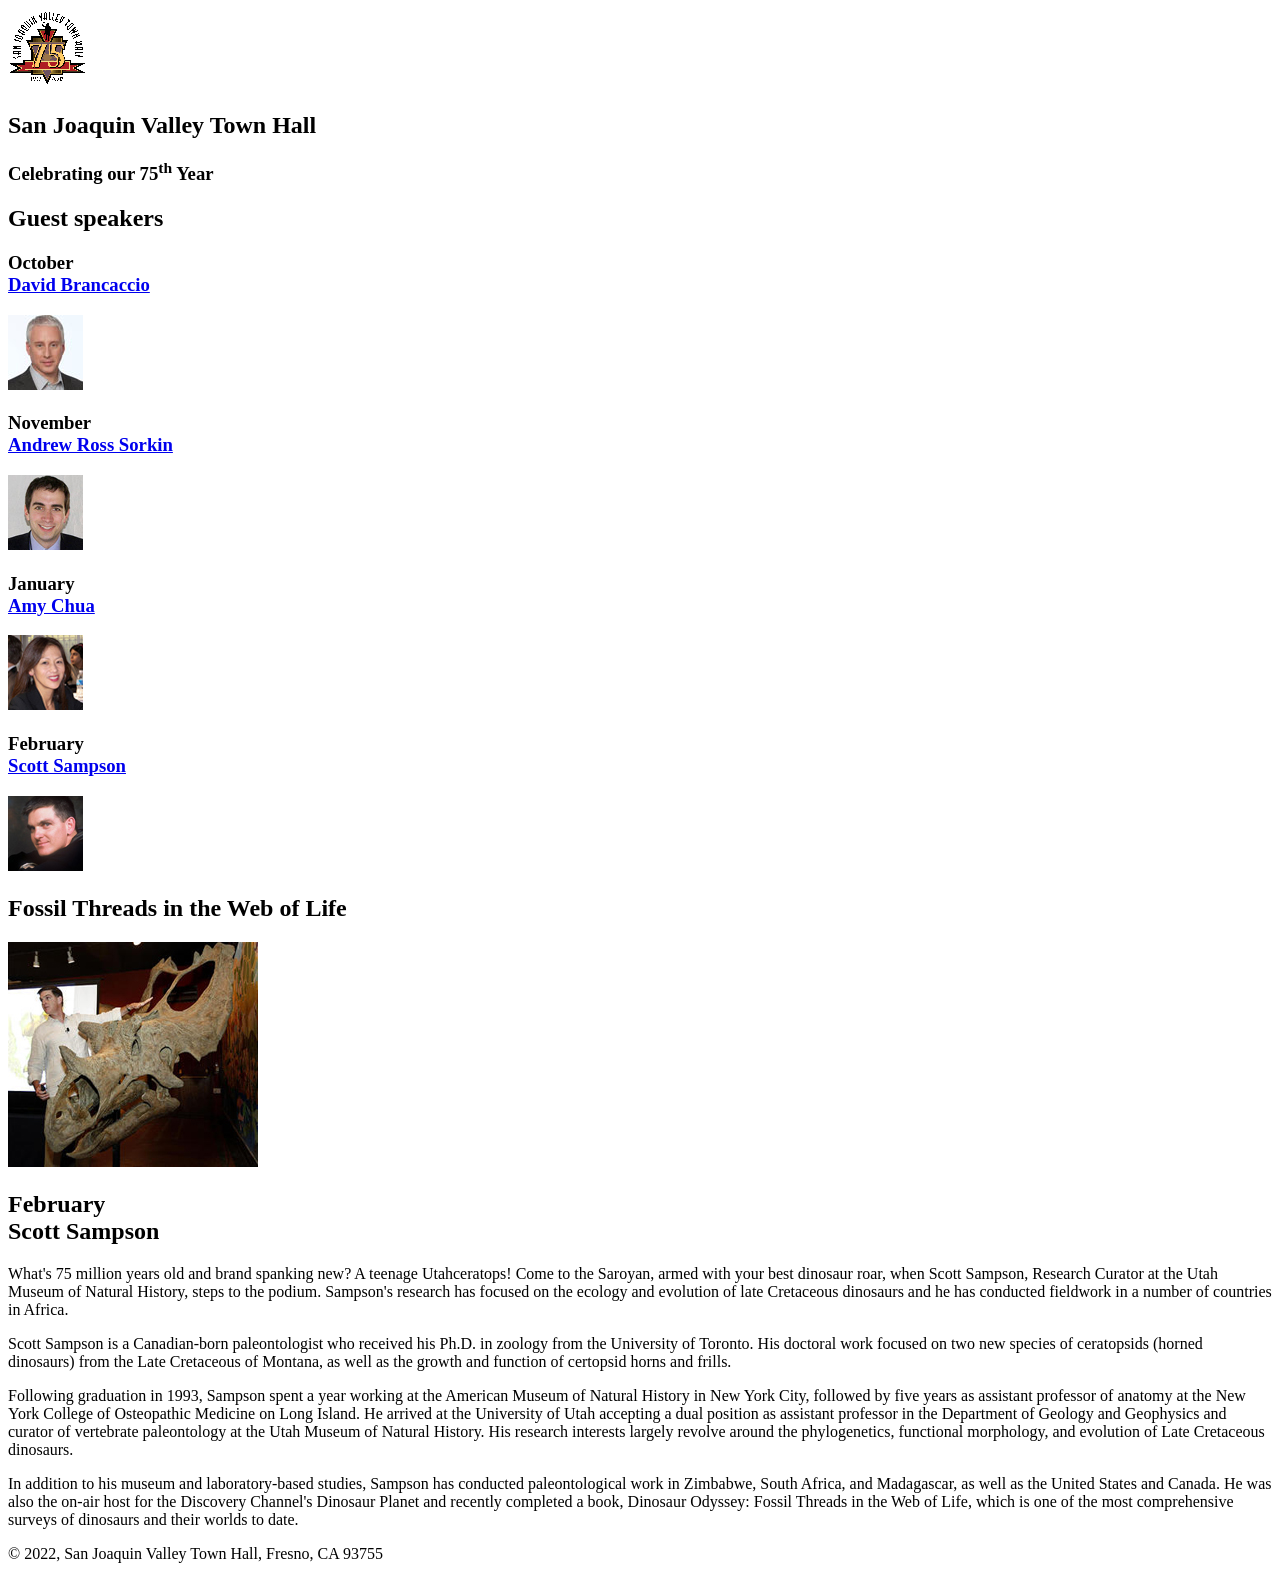
==== speakers/sampson.html @ bbbdac06 "first commit" ====
<!DOCTYPE html>
<html lang="en">

<head>
	<meta charset="utf-8">
	<title>San Joaquin Valley Town Hall</title>
	<meta name="viewport" content="width=device-width, initial-scale=1">
	<link rel="icon" href="../images/favicon.ico">
	<link rel="stylesheet" href="../styles/main.css">
</head>

<body>
	<header>
		<img src="../images/town_hall_logo.gif" alt="Town Hall logo">
		<h2>San Joaquin Valley Town Hall</h2>
		<h3>Celebrating our <span class="shadow">75<sup>th</sup></span> Year</h3>
	</header>
	<main>
		<aside>
			<h2>Guest speakers</h2>
			<h3>October<br><a href="../speakers/brancaccio.html">David Brancaccio</a></h3>
			<img src="../images/brancaccio75.jpg" alt="David Brancaccio photo">
			<h3>November<br><a href="../speakers/sorkin.html">Andrew Ross Sorkin</a></h3>
			<img src="../images/sorkin75.jpg" alt="Andrew Ross Sorkin photo">
			<h3>January<br><a href="../speakers/chua.html">Amy Chua</a></h3>
			<img src="../images/chua75.jpg" alt="Amy Chua photo">
			<h3>February<br><a href="../speakers/sampson.html">Scott Sampson</a></h3>
			<img src="../images/sampson75.jpg" alt="Scott Sampson photo">
		</aside>
		<section class="speaker">
			<h1>Fossil Threads in the Web of Life</h1>
			<article>
				<img src="../images/sampson_dinosaur.jpg" alt="Scott Sampson with dinosaur">
				<h2>February<br>Scott Sampson</h2>
				<p>What's 75 million years old and brand spanking new? A teenage Utahceratops! Come to the 
				   Saroyan, armed with your best dinosaur roar, when Scott Sampson, Research Curator at the 
				   Utah Museum of Natural History, steps to the podium. Sampson's research has focused on the 
				   ecology and evolution of late Cretaceous dinosaurs and he has conducted fieldwork in a number 
				   of countries in Africa.</p>
				<p>Scott Sampson is a Canadian-born paleontologist who received his Ph.D. in zoology from the 
				   University of Toronto. His doctoral work focused on two new species of ceratopsids (horned 
				   dinosaurs) from the Late Cretaceous of Montana, as well as the growth and function of certopsid 
				   horns and frills.</p>
				<p>Following graduation in 1993, Sampson spent a year working at the American Museum of Natural 
				   History in New York City, followed by five years as assistant professor of anatomy at the New 
				   York College of Osteopathic Medicine on Long Island. He arrived at the University of Utah 
				   accepting a dual position as assistant professor in the Department of Geology and Geophysics 
				   and curator of vertebrate paleontology at the Utah Museum of Natural History. His research 
				   interests largely revolve around the phylogenetics, functional morphology, and evolution of 
				   Late Cretaceous dinosaurs.</p>
				<p>In addition to his museum and laboratory-based studies, Sampson has conducted paleontological 
				   work in Zimbabwe, South Africa, and Madagascar, as well as the United States and Canada. He was 
				   also the on-air host for the Discovery Channel's Dinosaur Planet and recently completed a book, 
				   Dinosaur Odyssey: Fossil Threads in the Web of Life, which is one of the most 
				   comprehensive surveys of dinosaurs and their worlds to date.</p>
			</article>
		</section>
	</main>
	<footer>
		<p>&copy; 2022, San Joaquin Valley Town Hall, Fresno, CA 93755</p>
	</footer>
</body>
</html>
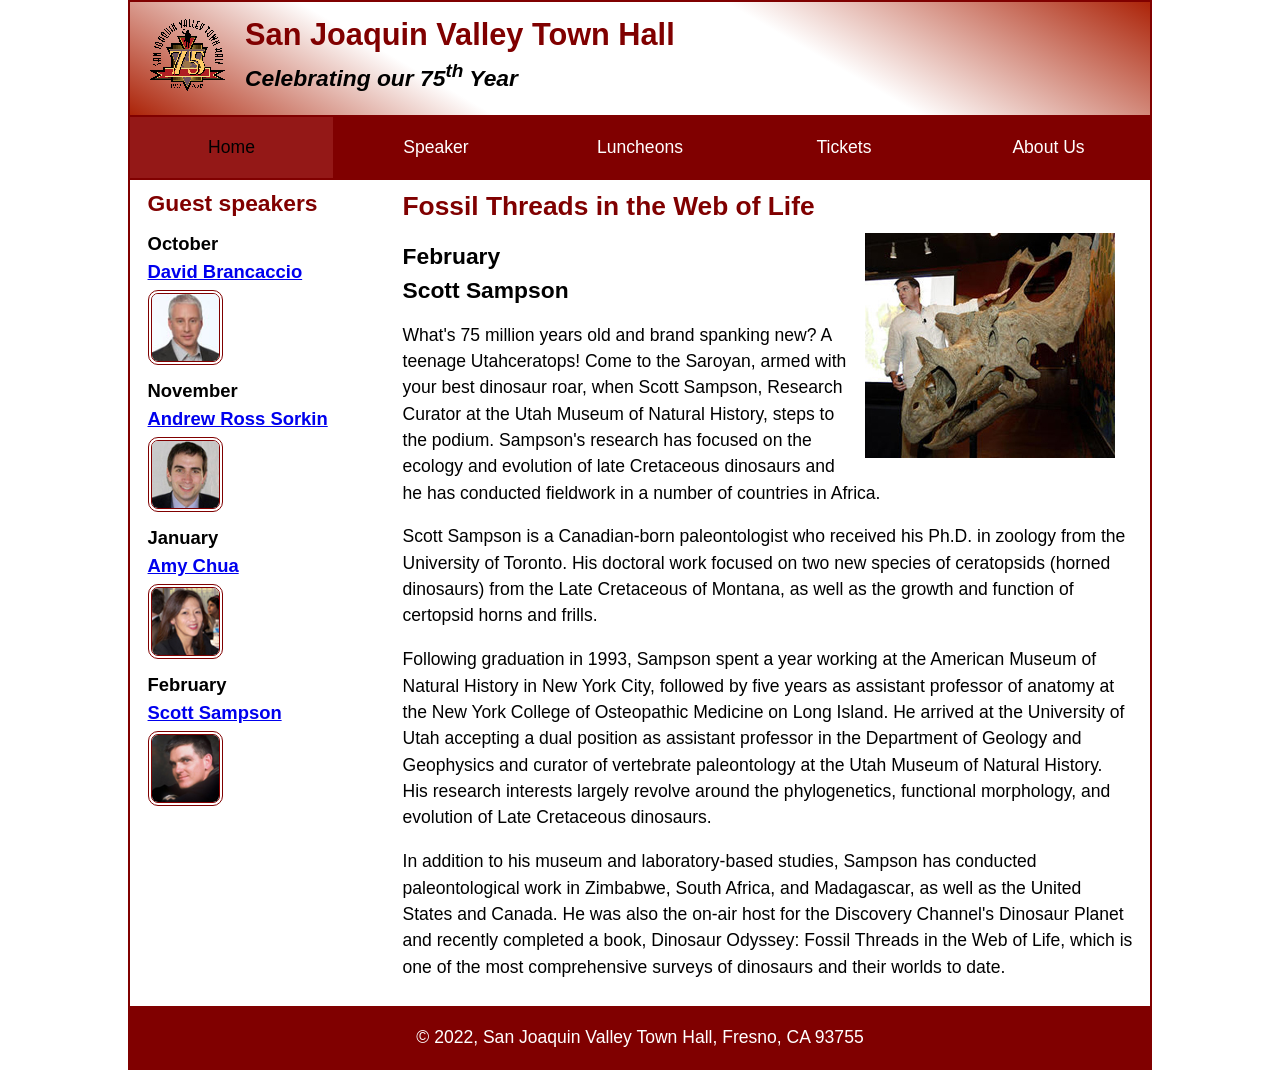
==== commit 7fc84e9e: "commit" ====
--- a/speakers/sampson.html
+++ b/speakers/sampson.html
@@ -15,6 +15,31 @@
 		<h2>San Joaquin Valley Town Hall</h2>
 		<h3>Celebrating our <span class="shadow">75<sup>th</sup></span> Year</h3>
 	</header>
+	<nav class="navbar">
+		<ul class="menu">
+			<li><a class="current">Home</a></li>
+			<li class="submenu">
+				<a href="#">Speaker</a>
+				<ul class="dropdown">
+					<li><a href="speakers/brancaccio.html">David Brancaccio</a></li>
+					<li><a href="speakers/sorkin.html">Andrew Ross Sorkin</a></li>
+					<li><a href="speakers/chua.html">Amy Chua</a></li>
+					<li><a href="speakers/sampson.html">Scott Sampson</a></li>
+				</ul>	
+			</li>
+			<li><a href="#">Luncheons</a></li>
+			<li><a href="#">Tickets</a></li>
+			<li class="submenu">
+				<a href="#">About Us</a>
+				<ul class="dropdown">
+					<li><a href="#">Our History</a></li>
+					<li><a href="#">Board of Directors</a></li>
+					<li><a href="#">Past Speakers</a></li>
+					<li><a href="#">Contact Us</a></li>
+				</ul>
+			</li>		
+		</ul>
+	</nav>
 	<main>
 		<aside>
 			<h2>Guest speakers</h2>
--- a/styles/main.css
+++ b/styles/main.css
@@ -0,0 +1,193 @@
+/* custom property */
+:root {
+	--accent-color: #800000;  /* could also be coded #800 */
+	--gradient-color: #ac2409;
+	--light_menu: white;
+	--mid_menu: rgba(155, 34, 32, 0.723);
+	--dark_menu: black;
+}
+
+/* reset */
+* {
+	margin: 0;
+	padding: 0;
+	box-sizing: border-box;
+}
+
+/* default styles */
+body {
+	font-family: Arial, Helvetica, sans-serif;
+    font-size: calc(15px + .2vw);
+	width: min(80%, 1024px);
+	line-height: 1.5;
+	margin: auto;
+	border: 2px solid var(--accent-color);
+}
+h1, h2, h3, p, ul {
+	padding: .25em 0;
+}
+a:hover, a:focus{
+	font-style: italic;
+	color: var(--accent-color);
+}
+h1 {
+	font-size: 150%;
+}
+h2 {
+	font-size: 130%;
+	color: var(--accent-color);
+}
+h3 {
+	font-size: 105%;
+}
+ul {
+	margin-left: 2em;
+}
+
+/* the styles for the header */
+header {
+	line-height: 1.2;
+	border-bottom: 2px solid var(--accent-color);
+	background-image: linear-gradient(
+	    30deg, var(--gradient-color) 0%, white 30%, white 65%, var(--gradient-color) 100%);
+	& h2 {
+		font-size: 175%;
+		padding: .5em 0 0 0;
+	}
+	& h3 {
+		font-size: 130%;
+		font-style: italic;
+		padding-bottom: 1em;
+	}
+	& img {
+		width: clamp(40px, 15%, 80px);
+		float: left;
+		margin: .75em 1em;
+	}
+	}
+/* the styles for the main content */
+main {
+	display: flex;
+	clear: left;
+	padding: 0 1em 1em;
+	& blockquote {
+		font-style: italic;
+		padding-left: 1em;
+	}
+	& h3 + img { /* speaker images */
+		width: clamp(40px, 50%, 75px);
+		border: 4px double var(--accent-color);
+		border-radius: 10px;
+	}
+}
+
+/* the styles for the section */
+section {
+	flex-basis: 75%;
+	padding-left: .5em;
+	& img {
+		width: clamp(100px, 50%, 250px);
+		float: right;
+		margin: 0 1em .25em;
+	}
+}
+
+/* the styles for the aside */
+aside {
+	flex-basis: 25%;
+	padding-right: .5em;
+}
+
+/*navigation bar styles */
+.navbar {
+	clear: left;
+	background-color: var(--accent-color);
+	& a {
+		display: block;
+		padding: 1em 1em 1em 1em;
+		text-decoration: none;
+		margin: 0 1px 2px 1px;
+	}
+	& a:link, a:visited { 
+		color: var(--light_menu);
+	}
+	& a:hover, a:focus, a.current {
+		background-color: var(--mid_menu);
+		color: var(--dark_menu);
+	}
+	& ul {
+		list-style-type: none;
+		padding: 0;
+		margin: 0;
+	}
+}
+
+.menu {
+	display: flex;
+	flex-wrap: wrap;
+	margin: 0 1px 2px 1px;
+	& li {
+		flex-basis: 20%;
+		text-align: center;
+	}
+}
+.submenu {
+	position: relative;
+	background-color: var(--accent-color);
+	& small { margin-left: .25em; }
+}
+.dropdown {
+	position: absolute;
+	left: 0;
+	right: 0;
+	background-color: var(--accent-color);
+	color: var(--light_menu);
+	display: none;
+
+	& > li a {
+		margin: 0 2px 2px;
+	}
+}
+
+.submenu:hover > .dropdown {
+	display: block;
+}
+
+.menu > li:first-child a {
+	 margin-left: 0; 
+}
+.menu > li:last-child a {
+	 margin-right: 0; 
+}
+	
+
+/* the styles for the footer */
+footer {
+	background-color: var(--accent-color);
+	& p {
+		text-align: center;
+		color: white;
+		padding: 1em 0;
+	}
+}
+
+/* CSS class */
+.featured {
+	border-top: 2px solid var(--accent-color);
+	border-bottom: 2px solid var(--accent-color);
+	padding: .5em 0 1em;
+}
+.speaker {
+	& h1 {
+		color: var(--accent-color);
+	}
+	& h2 {
+		color: black;
+	}
+	& p {
+		padding: .5em 0; 
+	}	
+}
+.large {
+	font-size: 125%;
+}
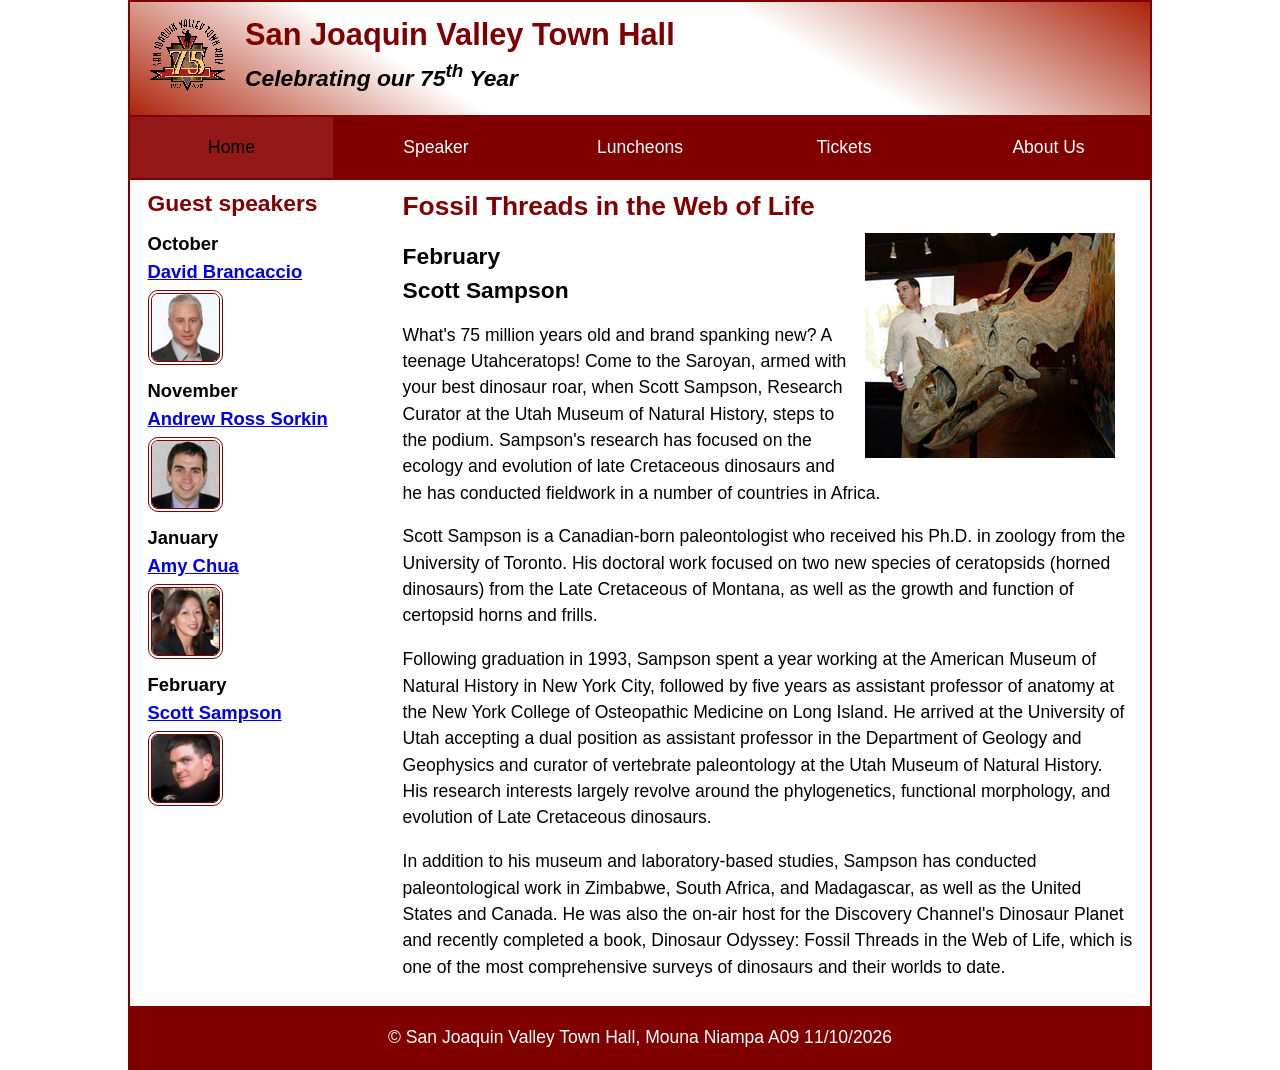
==== commit 74545263: "commit" ====
--- a/speakers/sampson.html
+++ b/speakers/sampson.html
@@ -82,7 +82,7 @@
 		</section>
 	</main>
 	<footer>
-		<p>&copy; 2022, San Joaquin Valley Town Hall, Fresno, CA 93755</p>
+		<p>&copy; San Joaquin Valley Town Hall, Mouna Niampa A09 11/10/2026</p>
 	</footer>
 </body>
 </html>
--- a/styles/main.css
+++ b/styles/main.css
@@ -42,6 +42,7 @@
 }
 ul {
 	margin-left: 2em;
+	list-style-type: circle;
 }
 
 /* the styles for the header */
@@ -96,6 +97,26 @@
 aside {
 	flex-basis: 25%;
 	padding-right: .5em;
+}
+/* CSS class */
+.featured {
+	border-top: 2px solid var(--accent-color);
+	border-bottom: 2px solid var(--accent-color);
+	padding: .5em 0 1em;
+}
+.speaker {
+	& h1 {
+		color: var(--accent-color);
+	}
+	& h2 {
+		color: black;
+	}
+	& p {
+		padding: .5em 0; 
+	}	
+}
+.large {
+	font-size: 125%;
 }
 
 /*navigation bar styles */
@@ -159,7 +180,7 @@
 .menu > li:last-child a {
 	 margin-right: 0; 
 }
-	
+
 
 /* the styles for the footer */
 footer {
@@ -171,23 +192,3 @@
 	}
 }
 
-/* CSS class */
-.featured {
-	border-top: 2px solid var(--accent-color);
-	border-bottom: 2px solid var(--accent-color);
-	padding: .5em 0 1em;
-}
-.speaker {
-	& h1 {
-		color: var(--accent-color);
-	}
-	& h2 {
-		color: black;
-	}
-	& p {
-		padding: .5em 0; 
-	}	
-}
-.large {
-	font-size: 125%;
-}
